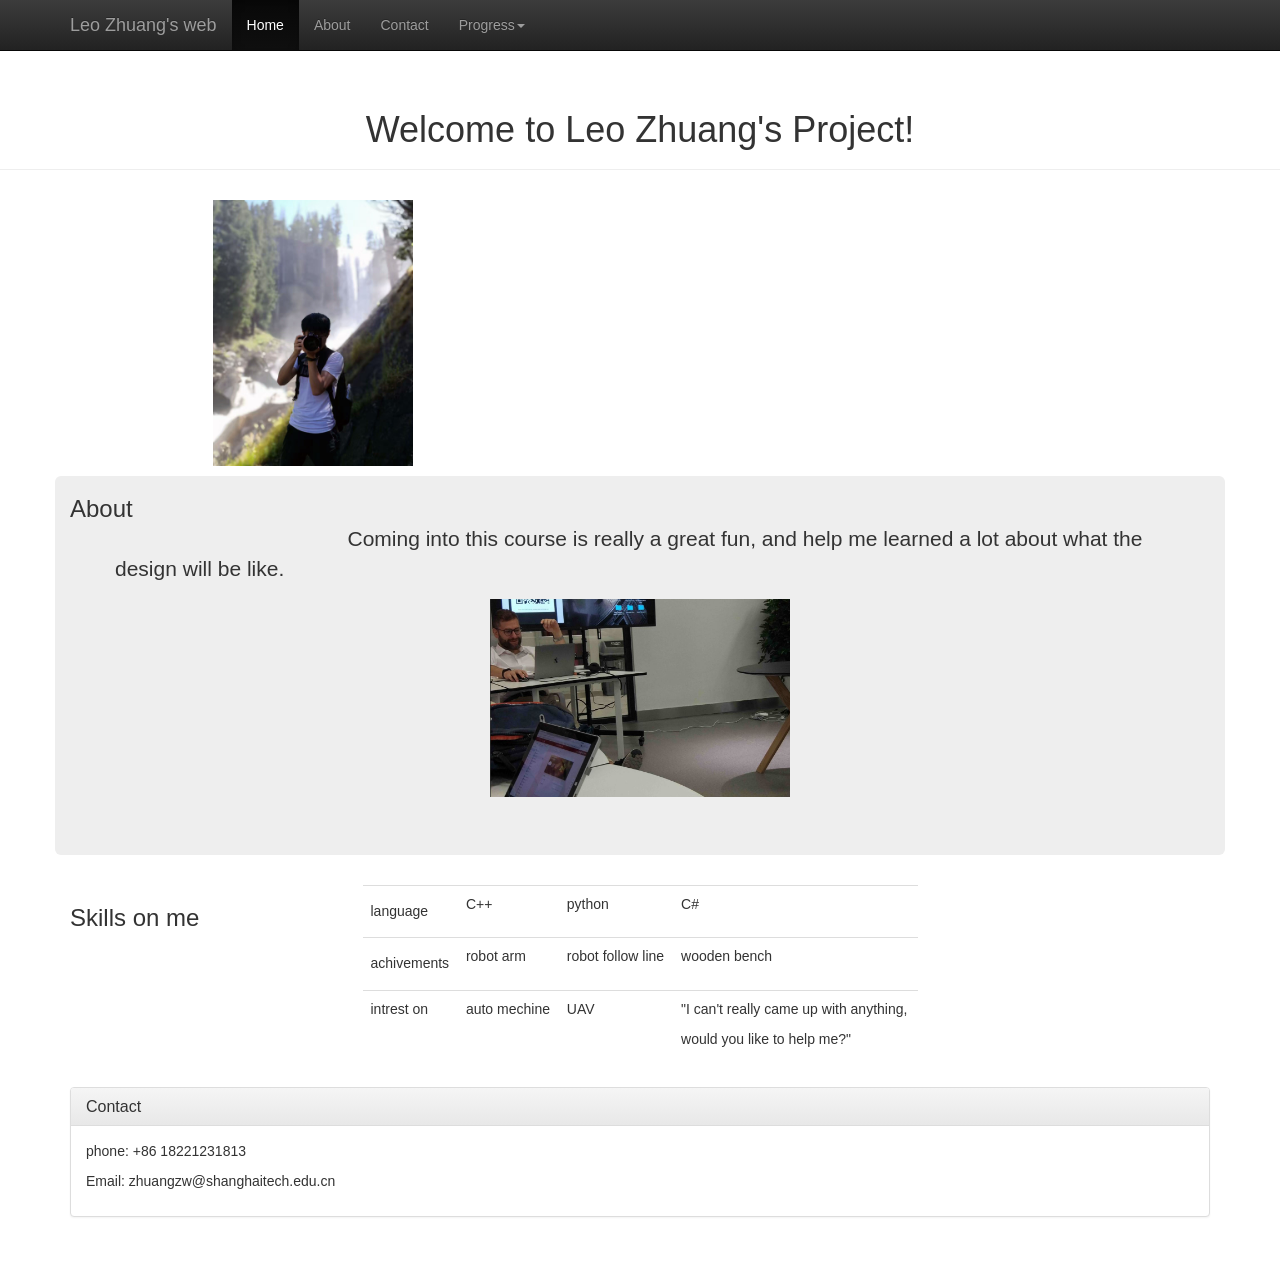
==== index.html @ d1d0fef5 "try fix navigator" ====
﻿<!DOCTYPE html>
<html lang="en">
    <head>
        <meta charset="utf-8">
        <meta http-equiv="X-UA-Compatible" content="IE=edge">
        <meta name="viewport" content="width=device-width, initial-scale=1">
        <!-- The above 3 meta tags *must* come first in the head; any other head content must come *after* these tags -->
        <meta name="description" content="">
        <meta name="author" content="">
        <link rel="icon" href="../../favicon.ico">

        <title>Welcome to Leo Zhuang's internet Website!</title>

        <!-- Bootstrap core CSS -->
        <link href="bootstrap/css/bootstrap.min.css" rel="stylesheet">
        <!-- Bootstrap theme -->
        <link href="bootstrap/css/bootstrap-theme.min.css" rel="stylesheet">

	          <!-- IE10 viewport hack for Surface/desktop Windows 8 bug -->
        <link href="../../assets/css/ie10-viewport-bug-workaround.css" rel="stylesheet">
	  
        <!-- Custom styles for this template -->
        <link href="bootstrap/media/theme.css" rel="stylesheet">


        <!-- Just for debugging purposes. Don't actually copy these 2 lines! -->
        <!--[if lt IE 9]><script src="../../assets/js/ie8-responsive-file-warning.js"></script><![endif]-->
        <script src="../../assets/js/ie-emulation-modes-warning.js"></script>
    </head>
    <body>
        <nav class="navbar navbar-inverse navbar-fixed-top">
      	<div class="container">
        	<div class="navbar-header">
				<button type="button" class="navbar-toggle collapsed" data-toggle="collapse" data-target="#navbar" aria-expanded="false" aria-controls="navbar">
					<span class="sr-only">Toggle navigation</span>
					<span class="icon-bar"></span>
					<span class="icon-bar"></span>
					<span class="icon-bar"></span>
				</button>
				<a class="navbar-brand" href="#">Leo Zhuang's web</a>
			</div>
          
			<div id="navbar" class="navbar-collapse collapse">
				<ul class="nav navbar-nav">
					<li class="active"><a href="#">Home</a></li>
					<li><a href="index.html#about">About</a></li>
					<li><a href="index.html#contact">Contact</a></li>
					<li class="dropdown">
						<a href="#" class="dropdown-toggle" data-toggle="dropdown" role="button" aria-haspopup="true" aria-expanded="false">Progress<span class="caret"></span></a>
						<ul class="dropdown-menu" role="menu" aria-labelledby="dLabel">
							<li><a href="week-1.html">week-1</a></li>
							<li><a href="week-2.html">week-2</a></li>
							<li><a href="#">Something else here</a></li>
							<li role="separator" class="divider"></li>
							<li class="dropdown-header">Nav header</li>
							<li><a href="#">Separated link</a></li>
							<li><a href="#">One more separated link</a></li>
						</ul>
					</li>
				</ul>
			</div><!--/.nav-collapse -->
			</div>
		</nav>
        
			<div class = "page-header">
				<h1 align = "center">Welcome to Leo Zhuang's Project!</h1>
			</div>
			<div class = "row">
				<div class = "col-md-6" a>
					<img src = "./picture/my_perasonal_photo.jpg"
						 style = "display:block; margin:10px auto;"
						 alt = "my portrait"
						 width = "200">
				</div>
			</div>

		<div class="container theme-showcase" role="main">
			<div id="about"class="row">
				<div class="col-md-3">
					<h3>About</h3>
				</div>
				<div class="jumbotron">
					<p>Coming into this course is really a great fun, and help me learned a lot about what the design will be like.</p>
					<img src="picture/in_the_class.jpg"
						 width="300"
						 style = "display:block; margin:10px auto;">
				</div>
				
				<div class="col-md-3">
					<h3>Skills on me</h3>
				</div>
				<div class="col-md-6">
					<table class="table">
						<tbody>
							<tr>
								<td><h5>language</h5></td>
								<td>C++</td>
								<td>python</td>
								<td>C#</td>
							</tr>
							<tr>
								<td><h5>achivements</h5></td>
								<td>robot arm</td>
								<td>robot follow line</td>
								<td>wooden bench</td>
							</tr>
							<tr>
								<td>intrest on</td>
								<td>auto mechine</td>
								<td>UAV</td>
								<td><p>"I can't really came up with anything,</p><p>would you like to help me?"</p></td>
							</tr>
						</tbody>
					</table>
				</div>
			</div>
			
            	
			
			<div id="contact" class="panel panel-default">
            	<div class="panel-heading">
					<h3 class="panel-title">Contact</h3>
            	</div>
            	<div class="panel-body">
					<p>phone: +86 18221231813</p>
					<p>Email: zhuangzw@shanghaitech.edu.cn</p>
				</div>
          	</div>
			
			
			
			
		</div>
        
        <!-- Bootstrap core JavaScript
        ================================================== -->
        <!-- Placed at the end of the document so the pages load faster -->
        <script src="https://ajax.googleapis.com/ajax/libs/jquery/1.12.4/jquery.min.js"></script>
        <script>window.jQuery || document.write('<script src="../../assets/js/vendor/jquery.min.js"><\/script>')</script>
        <script src="../../dist/js/bootstrap.min.js"></script>
        <script src="../../assets/js/docs.min.js"></script>
        <!-- IE10 viewport hack for Surface/desktop Windows 8 bug -->
        <script src="../../assets/js/ie10-viewport-bug-workaround.js"></script>
    </body>
</html>
---- bootstrap/media/theme.css ----
body {
  padding-top: 70px;
  padding-bottom: 30px;
}

.theme-dropdown .dropdown-menu {
  position: static;
  display: block;
  margin-bottom: 20px;
}

.theme-showcase > p > .btn {
  margin: 5px 0;
}

.theme-showcase .navbar .container {
  width: auto;
}
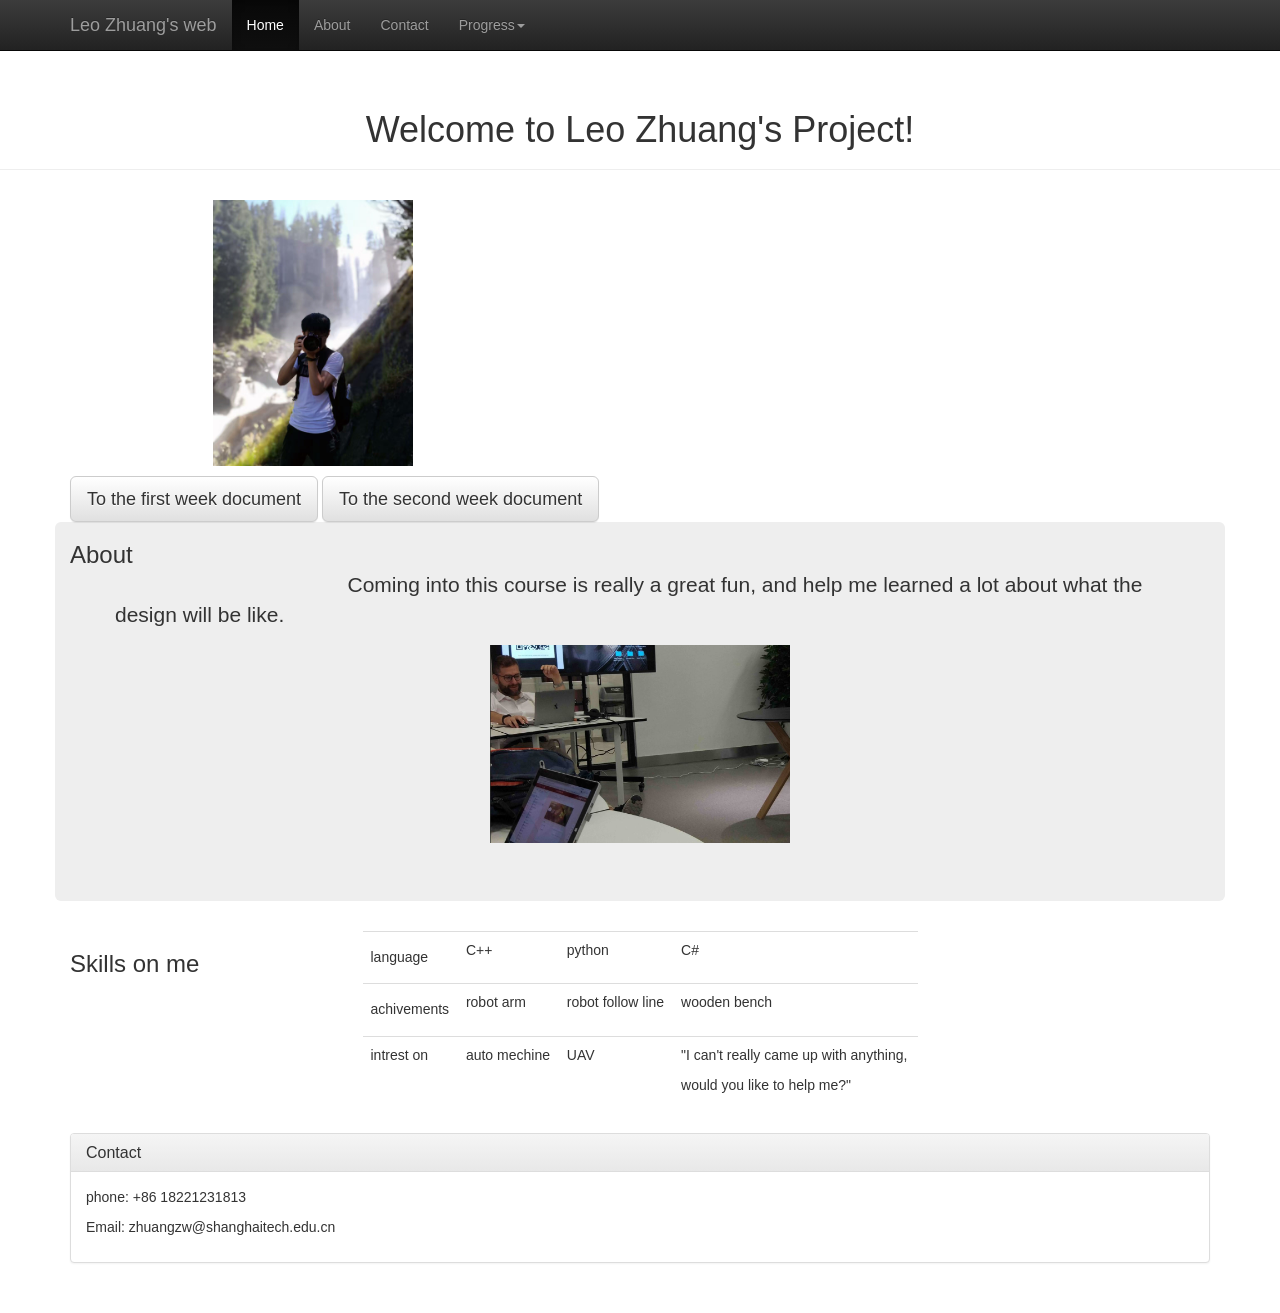
==== commit 7e77f360: "add the button to navigate to the document" ====
--- a/index.html
+++ b/index.html
@@ -75,6 +75,11 @@
 			</div>
 
 		<div class="container theme-showcase" role="main">
+			<div>
+				<a href="week-1.html"><button type="button" class="btn btn-lg btn-default">To the first week document</button></a>
+				<a href="week-2.html"><button type="button" class="btn btn-lg btn-default">To the second week document</button></a>
+			</div>
+			
 			<div id="about"class="row">
 				<div class="col-md-3">
 					<h3>About</h3>
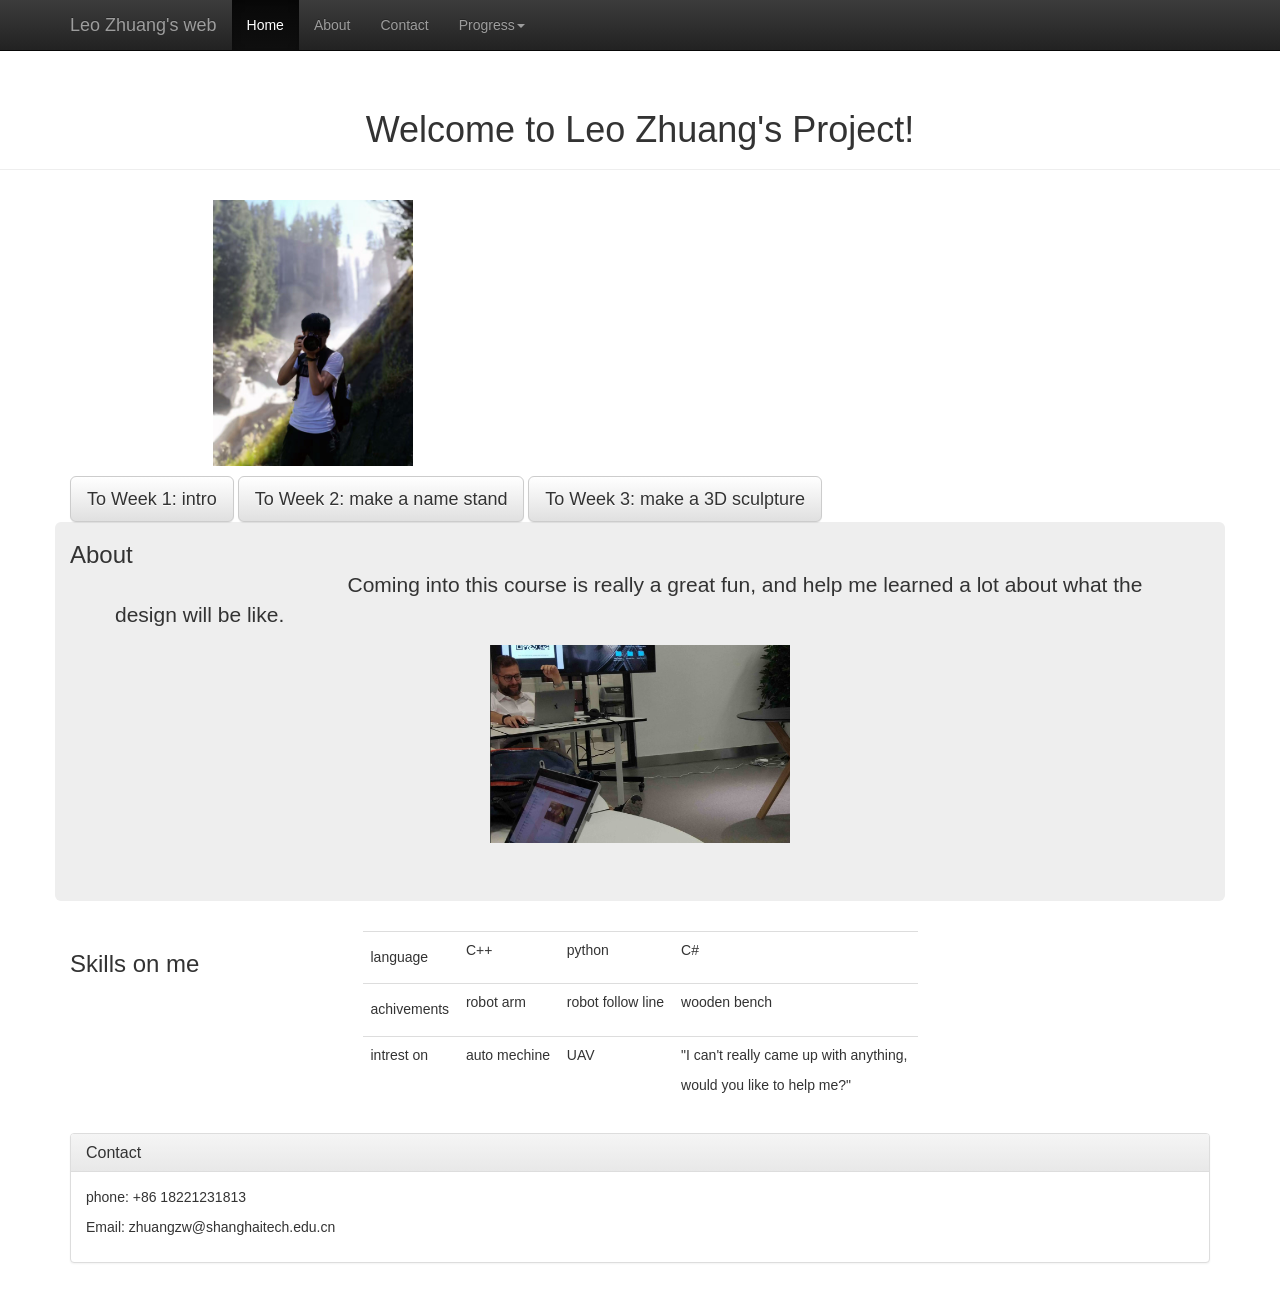
==== commit 77d8b441: "week3" ====
--- a/index.html
+++ b/index.html
@@ -76,8 +76,9 @@
 
 		<div class="container theme-showcase" role="main">
 			<div>
-				<a href="week-1.html"><button type="button" class="btn btn-lg btn-default">To the first week document</button></a>
-				<a href="week-2.html"><button type="button" class="btn btn-lg btn-default">To the second week document</button></a>
+				<a href="week-1.html"><button type="button" class="btn btn-lg btn-default">To Week 1: intro</button></a>
+				<a href="week-2.html"><button type="button" class="btn btn-lg btn-default">To Week 2: make a name stand</button></a>
+				<a href="week-3.html"><button type="button" class="btn btn-lg btn-default">To Week 3: make a 3D sculpture</button></a>
 			</div>
 			
 			<div id="about"class="row">
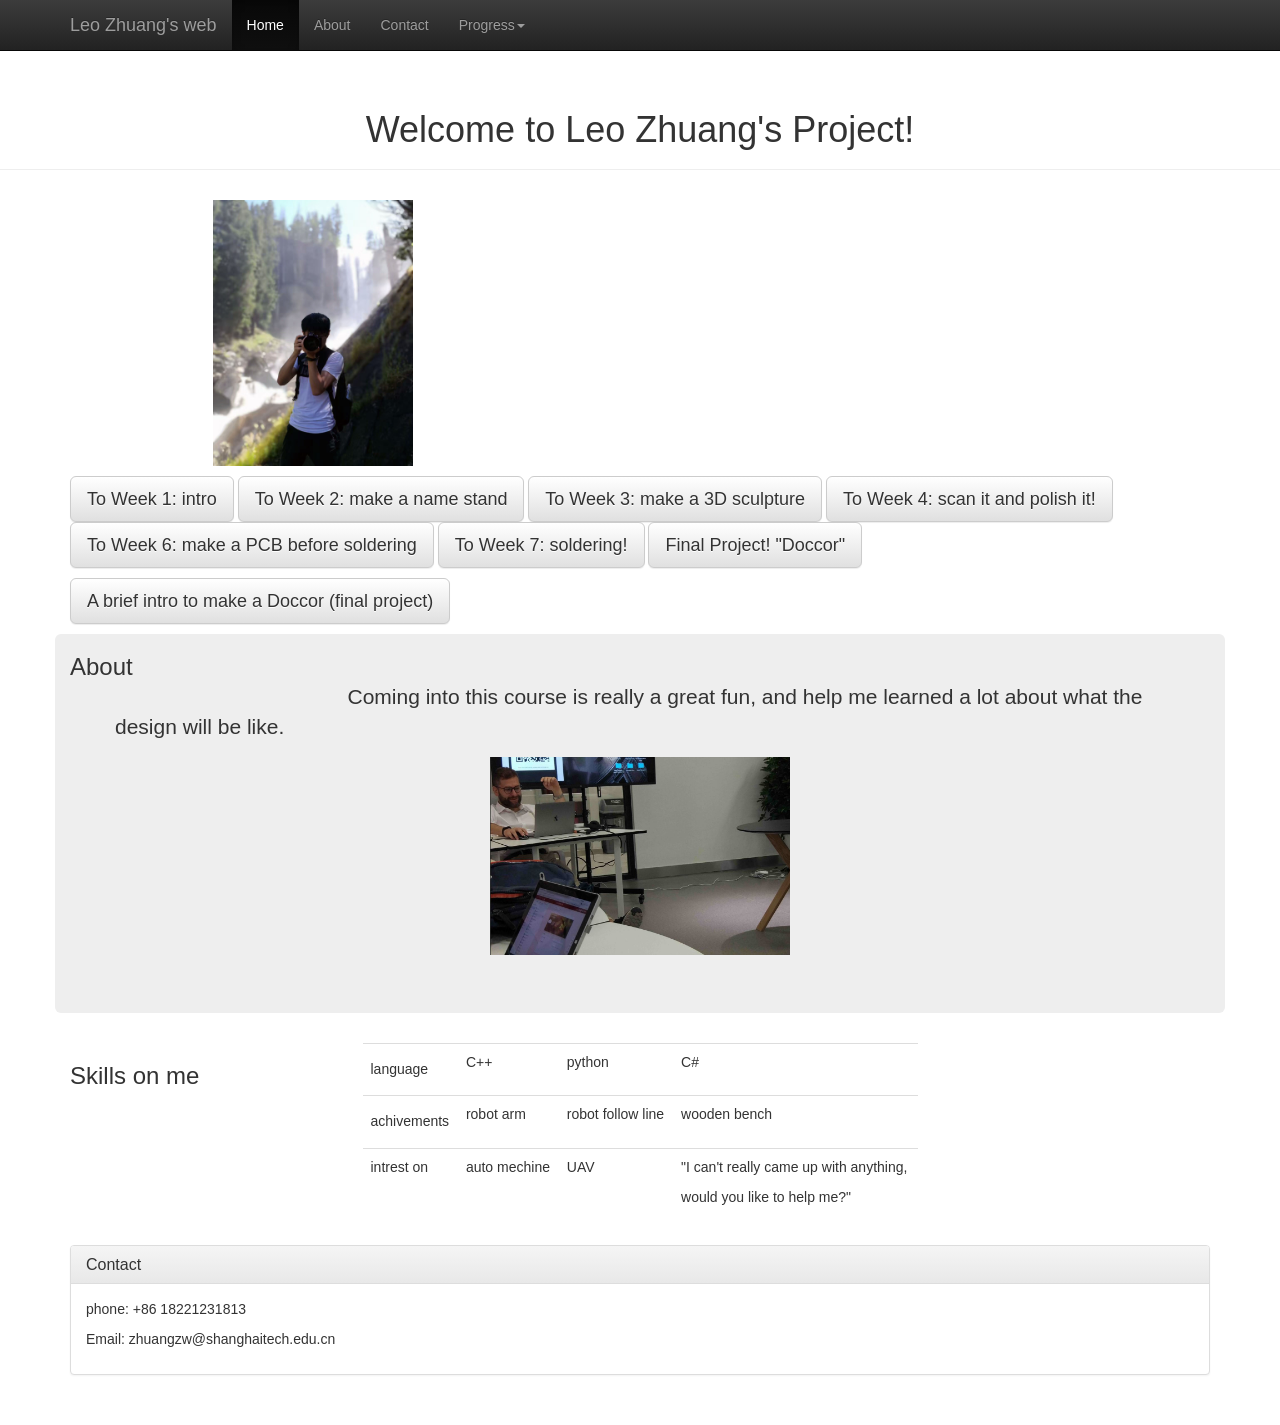
==== commit 5c098ffd: "finally finished the final project document and the tutorial" ====
--- a/index.html
+++ b/index.html
@@ -76,9 +76,16 @@
 
 		<div class="container theme-showcase" role="main">
 			<div>
-				<a href="week-1.html"><button type="button" class="btn btn-lg btn-default">To Week 1: intro</button></a>
+				<p><a href="week-1.html"><button type="button" class="btn btn-lg btn-default">To Week 1: intro</button></a>
 				<a href="week-2.html"><button type="button" class="btn btn-lg btn-default">To Week 2: make a name stand</button></a>
 				<a href="week-3.html"><button type="button" class="btn btn-lg btn-default">To Week 3: make a 3D sculpture</button></a>
+				<a href="week-4.html"><button type="button" class="btn btn-lg btn-default">To Week 4: scan it and polish it!</button></a>
+				<a href="week-6.html"><button type="button" class="btn btn-lg btn-default">To Week 6: make a PCB before soldering</button></a>
+				<a href="week-7.html"><button type="button" class="btn btn-lg btn-default">To Week 7: soldering!</button></a>
+				<a href="final-project.html"><button type="button" class="btn btn-lg btn-default">Final Project! "Doccor"</button></a></p>
+				<p>
+					<a href="/make-a-camera-headband.html"><button type="button" class="btn btn-lg btn-default">A brief intro to make a Doccor (final project)</button></a>
+				</p>
 			</div>
 			
 			<div id="about"class="row">
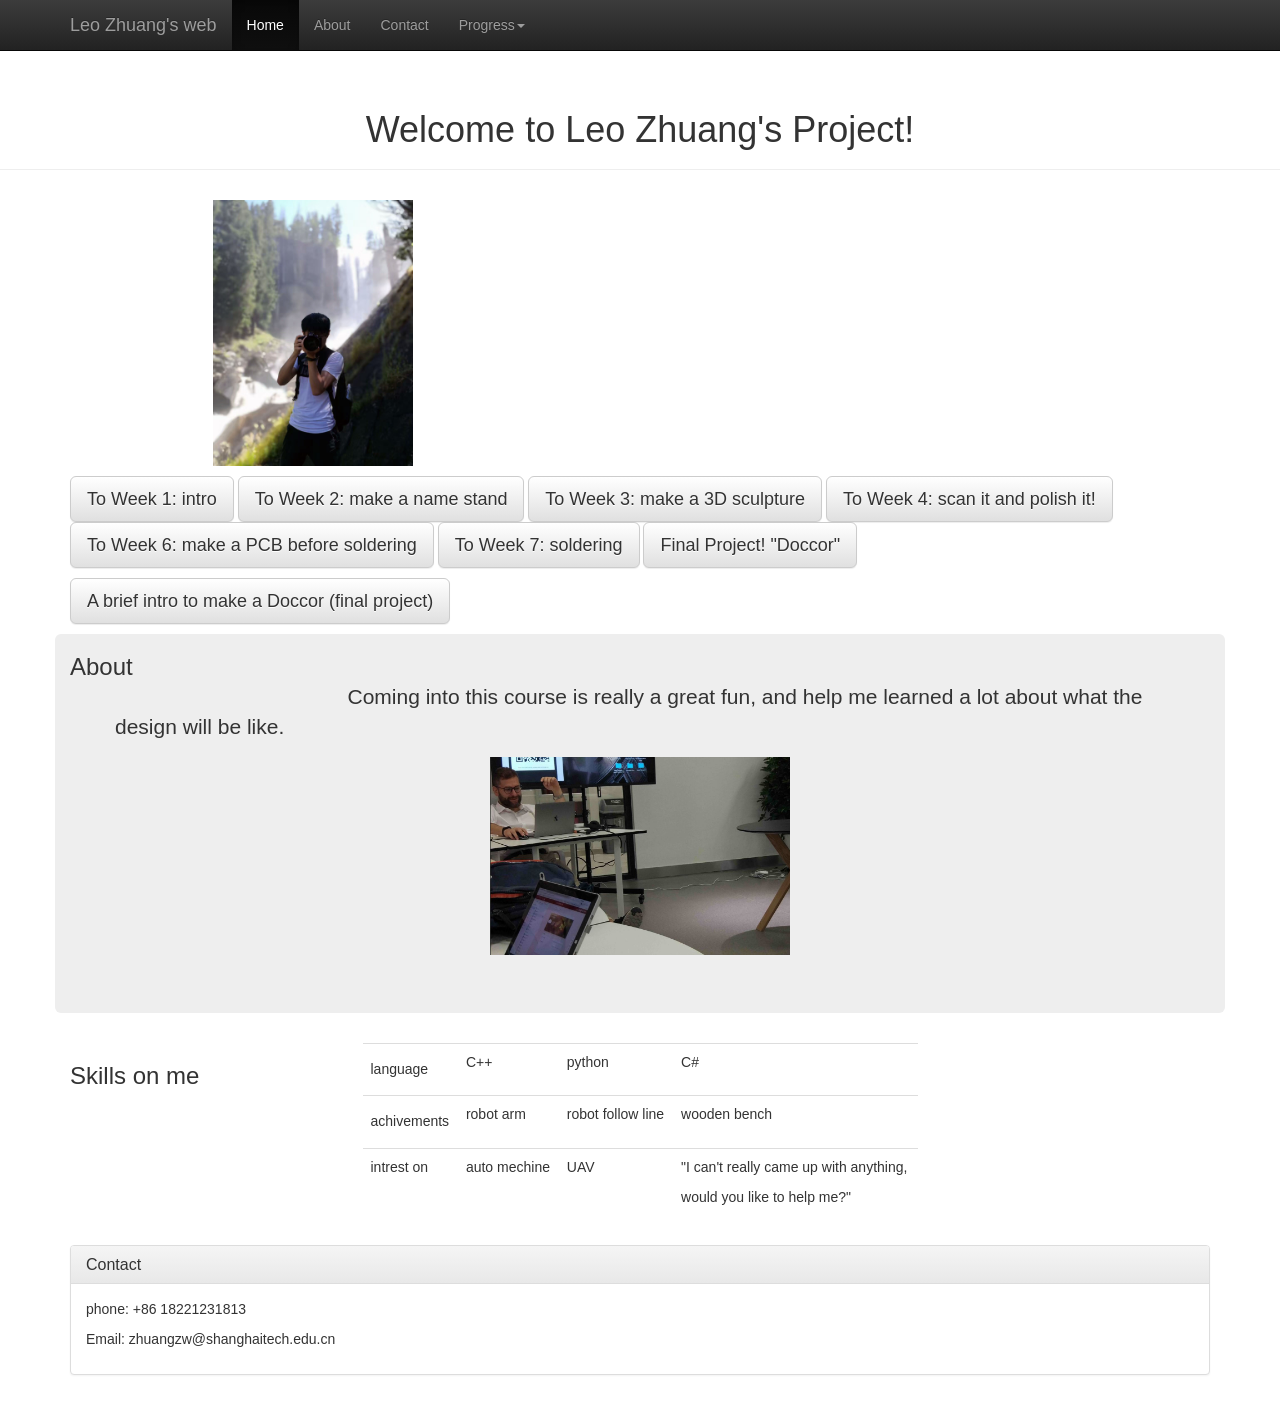
==== commit a4945852: "repair the tutorial page" ====
--- a/index.html
+++ b/index.html
@@ -81,10 +81,10 @@
 				<a href="week-3.html"><button type="button" class="btn btn-lg btn-default">To Week 3: make a 3D sculpture</button></a>
 				<a href="week-4.html"><button type="button" class="btn btn-lg btn-default">To Week 4: scan it and polish it!</button></a>
 				<a href="week-6.html"><button type="button" class="btn btn-lg btn-default">To Week 6: make a PCB before soldering</button></a>
-				<a href="week-7.html"><button type="button" class="btn btn-lg btn-default">To Week 7: soldering!</button></a>
+				<a href="week-7.html"><button type="button" class="btn btn-lg btn-default">To Week 7: soldering</button></a>
 				<a href="final-project.html"><button type="button" class="btn btn-lg btn-default">Final Project! "Doccor"</button></a></p>
 				<p>
-					<a href="/make-a-camera-headband.html"><button type="button" class="btn btn-lg btn-default">A brief intro to make a Doccor (final project)</button></a>
+					<a href="make-a-camera-headband.html"><button type="button" class="btn btn-lg btn-default">A brief intro to make a Doccor (final project)</button></a>
 				</p>
 			</div>
 			
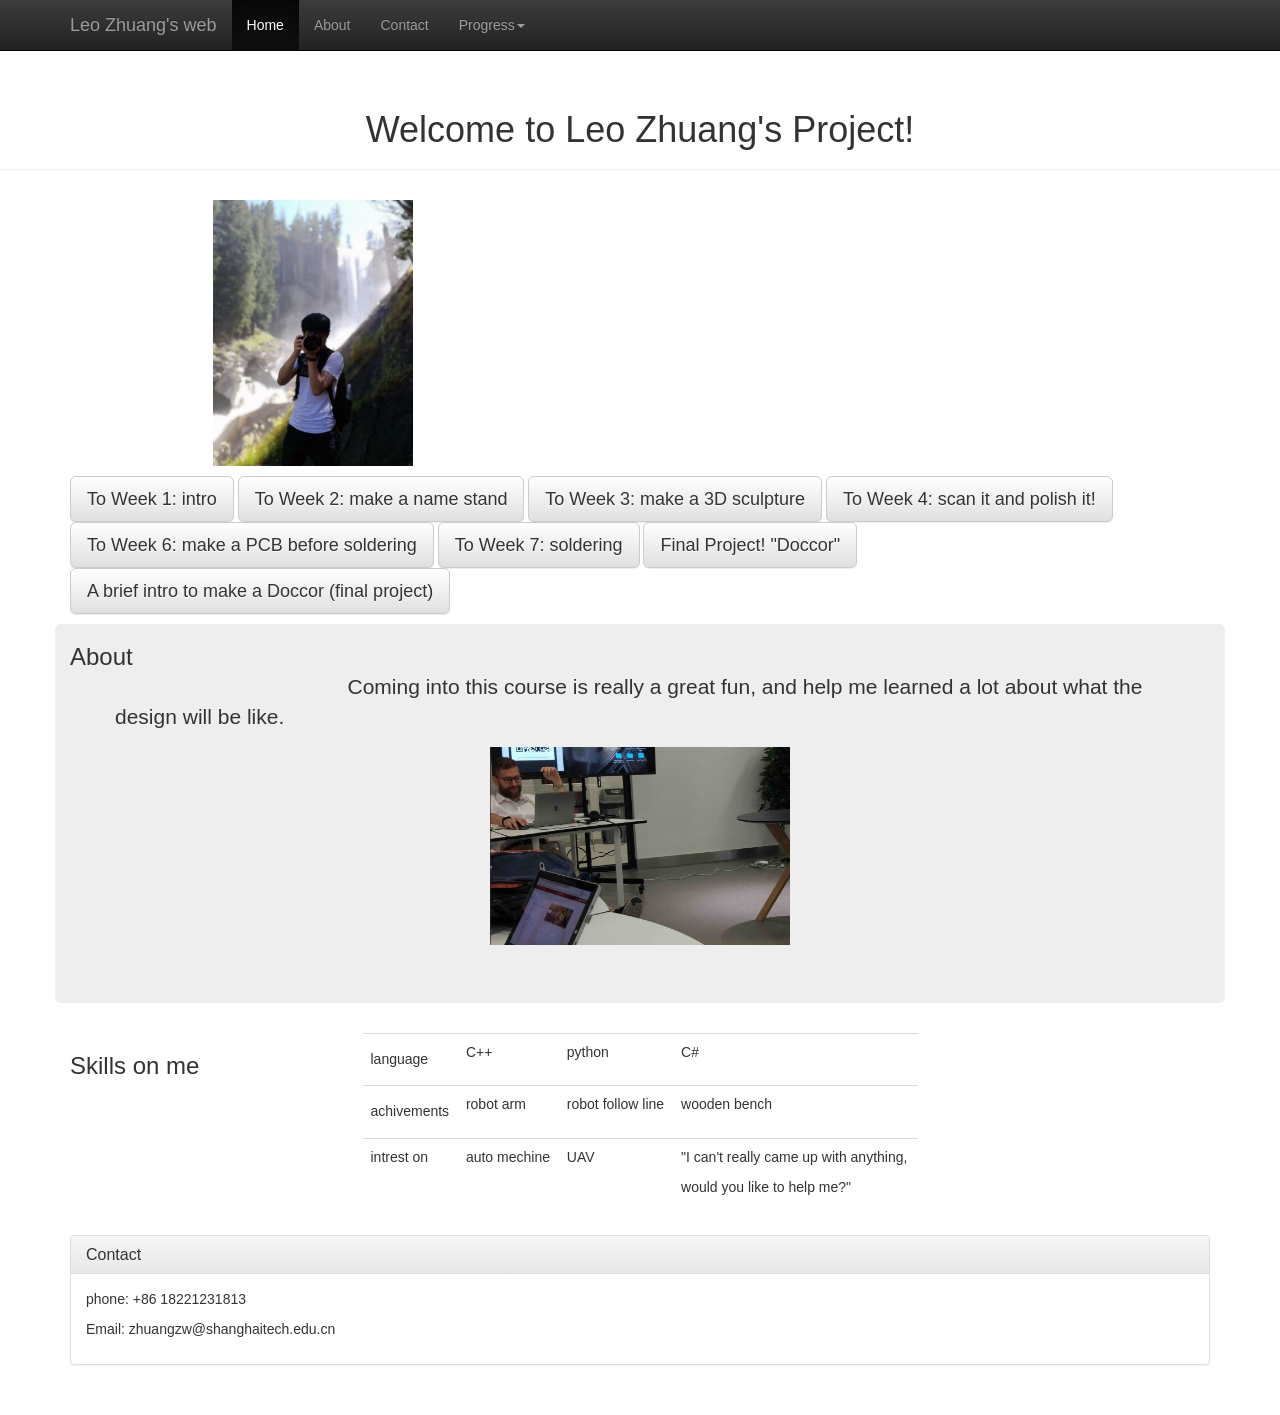
==== commit 56e2436e: "repair the final page again" ====
--- a/index.html
+++ b/index.html
@@ -76,15 +76,15 @@
 
 		<div class="container theme-showcase" role="main">
 			<div>
-				<p><a href="week-1.html"><button type="button" class="btn btn-lg btn-default">To Week 1: intro</button></a>
+				<p>
+				<a href="week-1.html"><button type="button" class="btn btn-lg btn-default">To Week 1: intro</button></a>
 				<a href="week-2.html"><button type="button" class="btn btn-lg btn-default">To Week 2: make a name stand</button></a>
 				<a href="week-3.html"><button type="button" class="btn btn-lg btn-default">To Week 3: make a 3D sculpture</button></a>
 				<a href="week-4.html"><button type="button" class="btn btn-lg btn-default">To Week 4: scan it and polish it!</button></a>
 				<a href="week-6.html"><button type="button" class="btn btn-lg btn-default">To Week 6: make a PCB before soldering</button></a>
 				<a href="week-7.html"><button type="button" class="btn btn-lg btn-default">To Week 7: soldering</button></a>
-				<a href="final-project.html"><button type="button" class="btn btn-lg btn-default">Final Project! "Doccor"</button></a></p>
-				<p>
-					<a href="make-a-camera-headband.html"><button type="button" class="btn btn-lg btn-default">A brief intro to make a Doccor (final project)</button></a>
+				<a href="final-project.html"><button type="button" class="btn btn-lg btn-default">Final Project! "Doccor"</button></a>
+				<a href="make-a-camera-headband.html"><button type="button" class="btn btn-lg btn-default">A brief intro to make a Doccor (final project)</button></a>
 				</p>
 			</div>
 			
